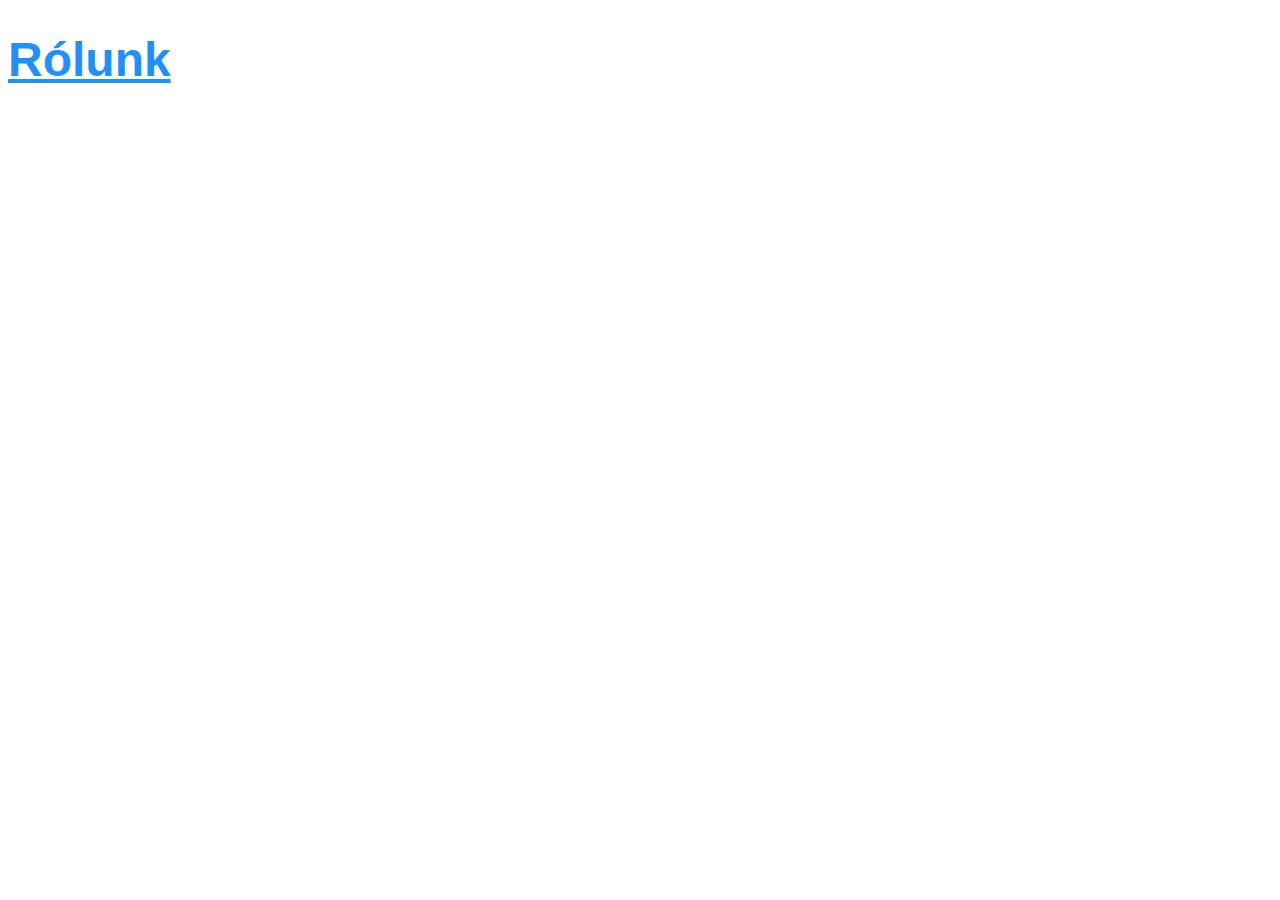
==== about.html @ 3524bd1f "about.hmtl" ====
<!DOCTYPE html>
<html lang="en">
<head>
    <meta charset="UTF-8">
    <meta http-equiv="X-UA-Compatible" content="IE=edge">
    <meta name="viewport" content="width=device-width, initial-scale=1.0">
    <link rel="stylesheet" href="css/styles.css">
    <title>About us</title>
</head>
<body>
    <h1>Rólunk</h1>
</body>
</html>
---- css/styles.css ----
html{
font-size: 10px;
font-family:Arial, Helvetica, sans-serif;
}

h1 {color: dodgerblue;
    text-decoration: underline;
    font-size: 4.8rem;
}

p{
    font-size: 1.8rem;
    letter-spacing: 1px;
}
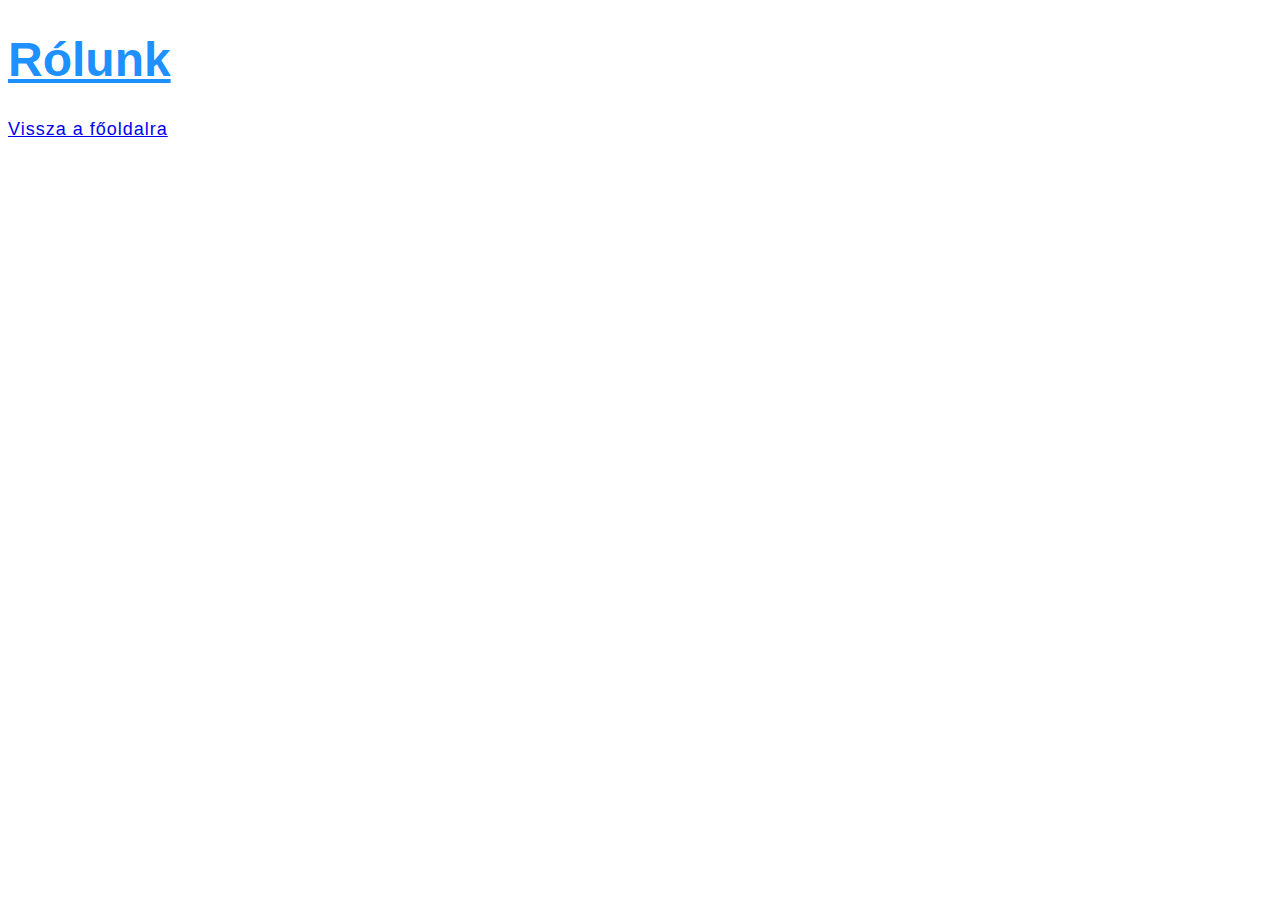
==== commit dc5a021d: "linkek az egyes oldalak között" ====
--- a/about.html
+++ b/about.html
@@ -9,5 +9,6 @@
 </head>
 <body>
     <h1>Rólunk</h1>
+    <p><a href="index.html">Vissza a főoldalra</a></p>
 </body>
 </html>